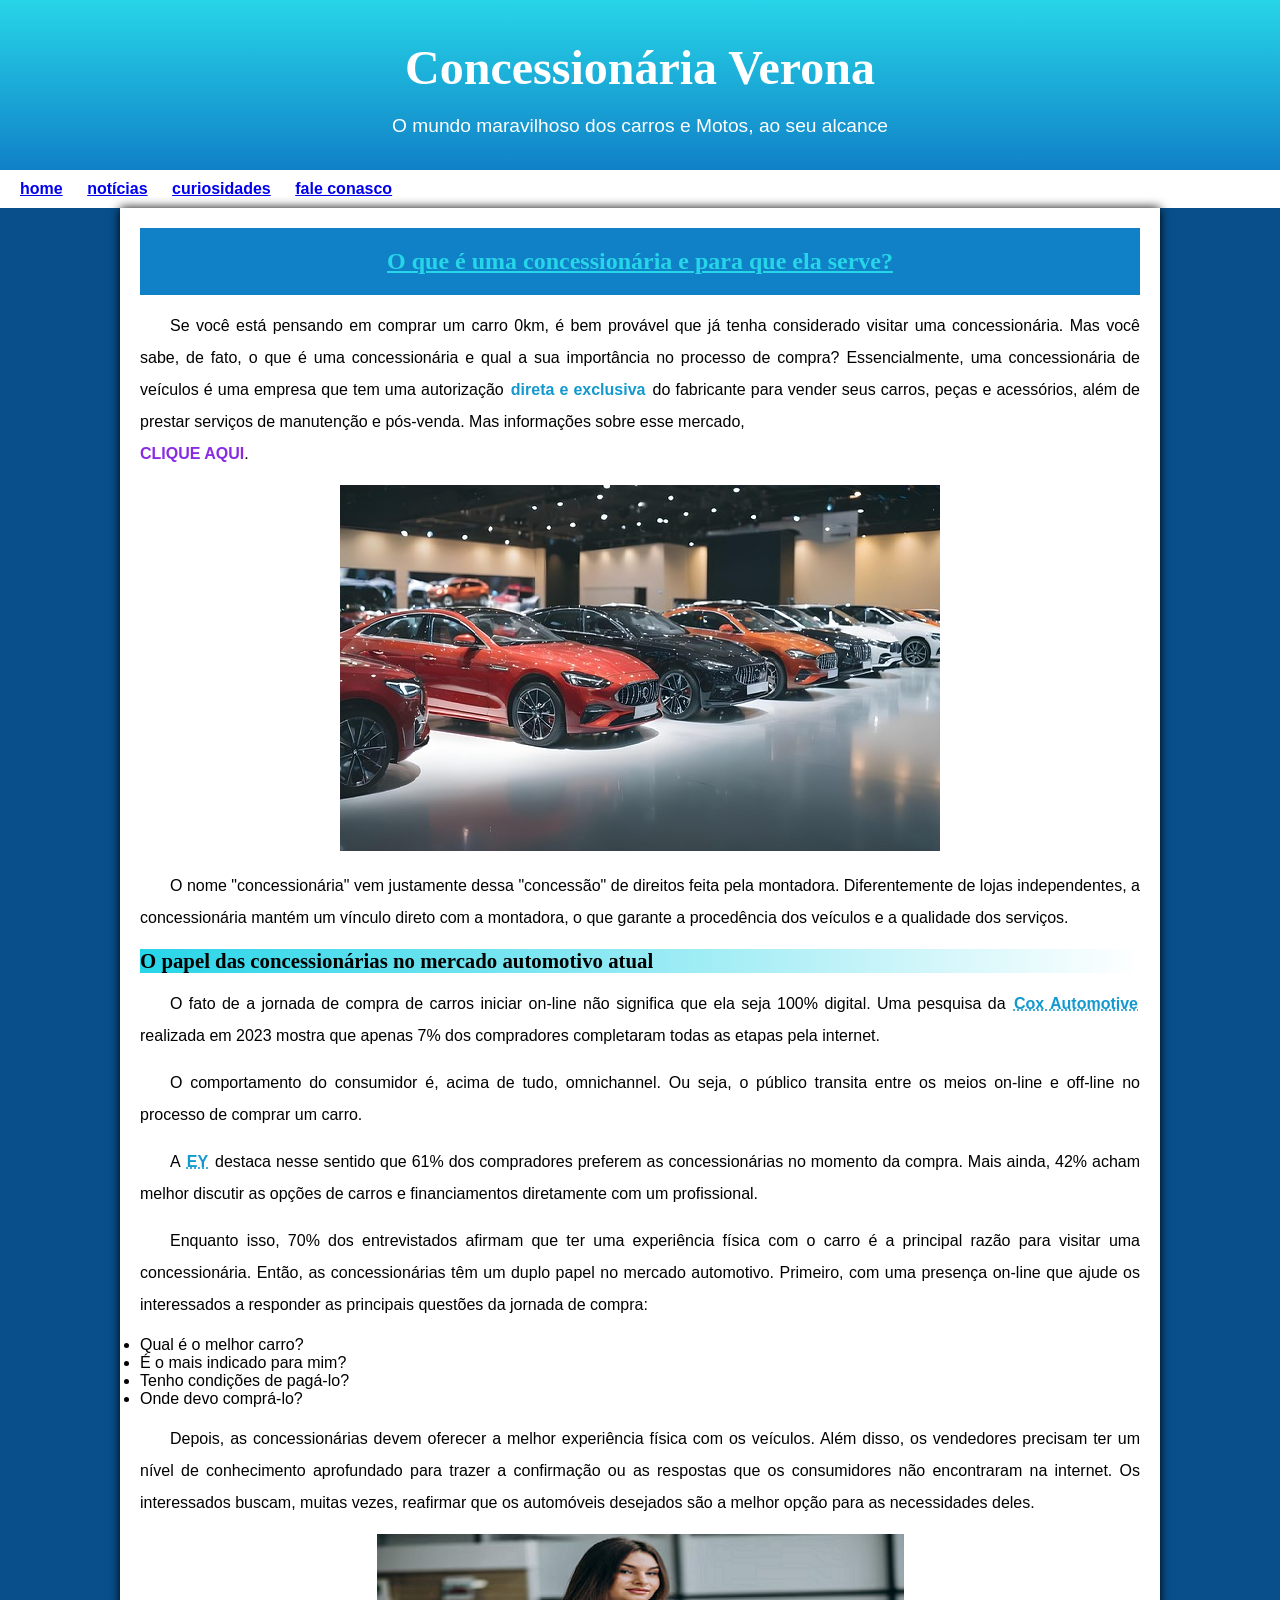
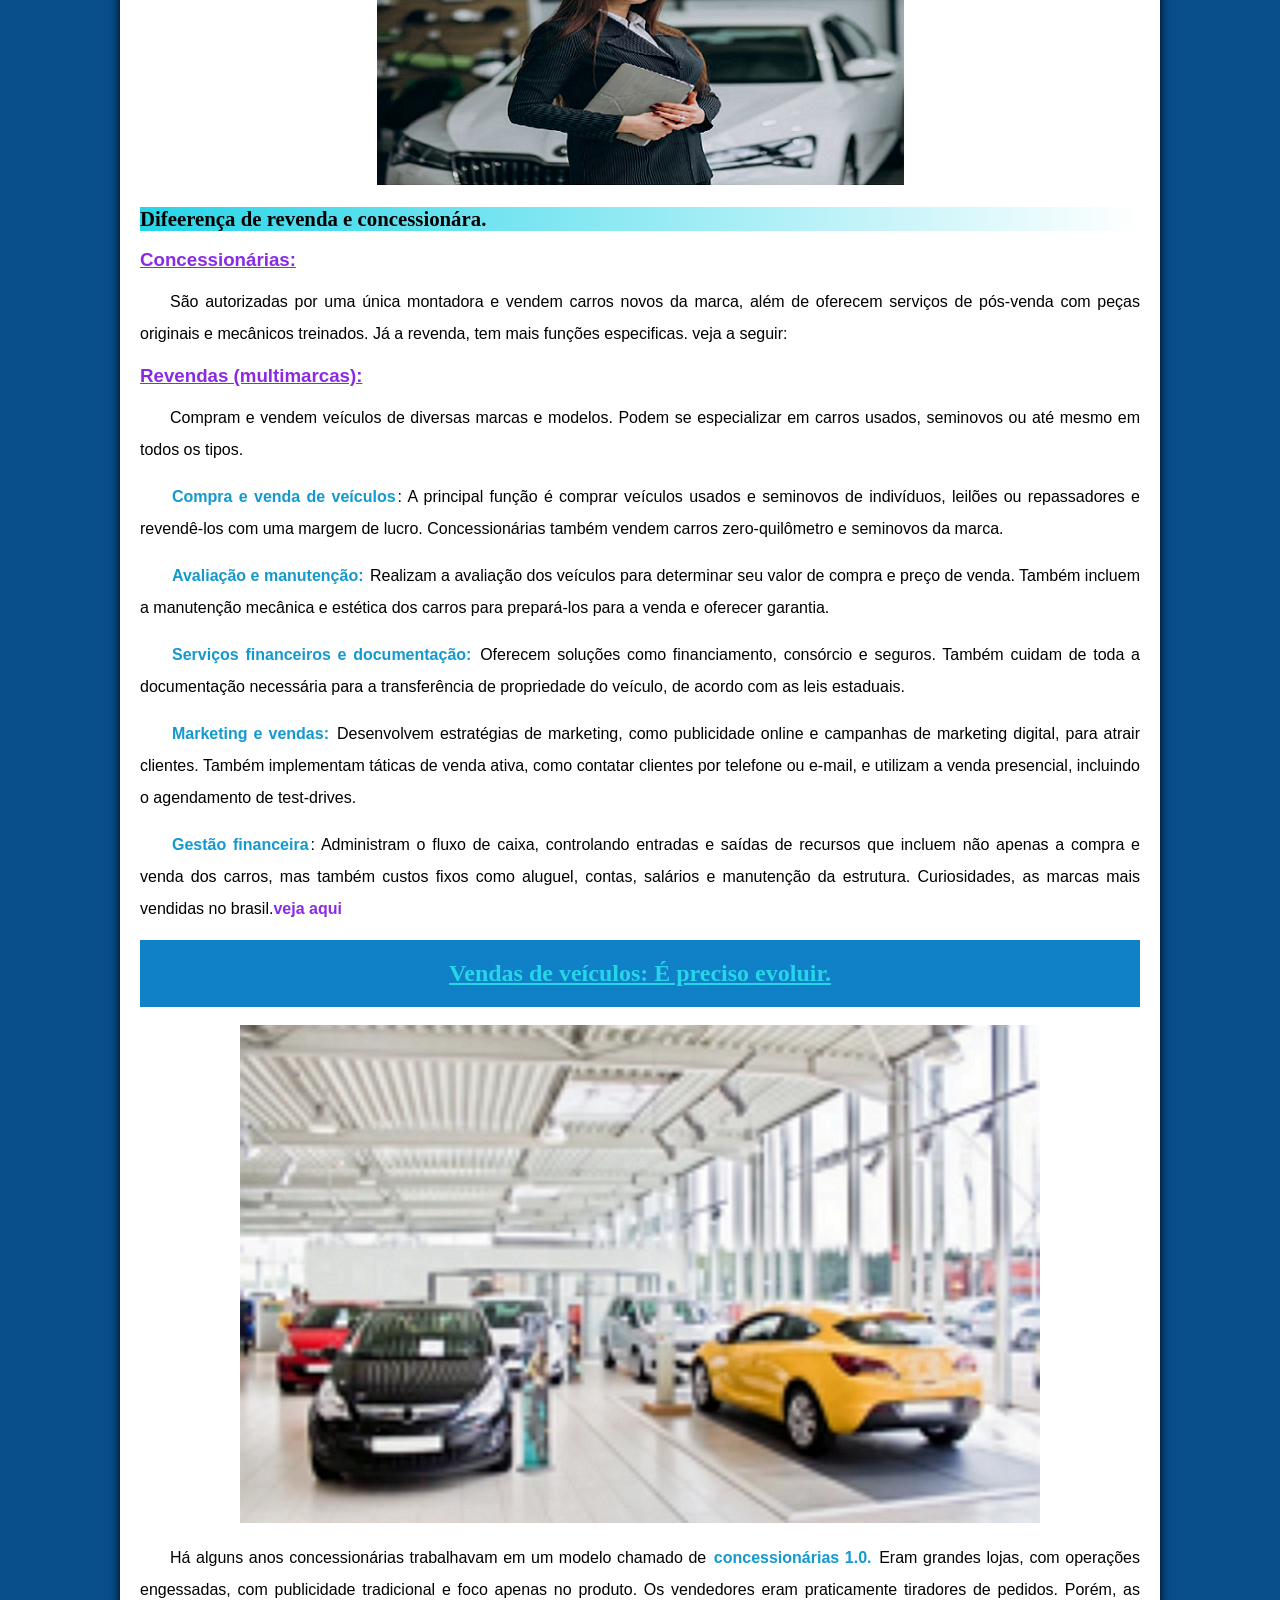
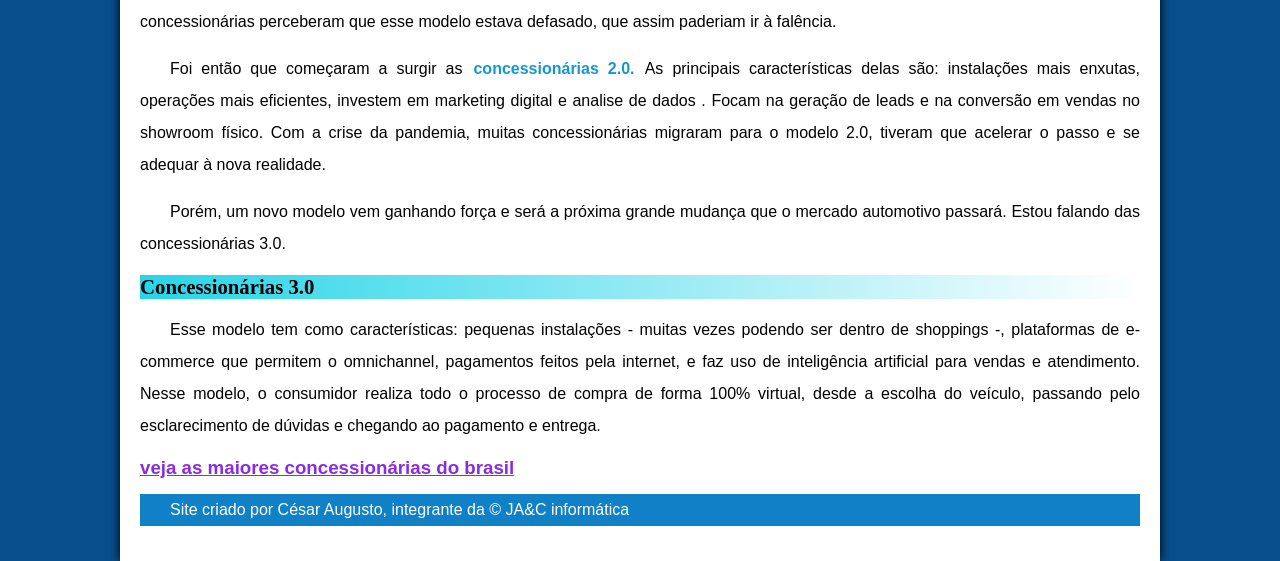
==== concessionaria/index.html @ 0d466f66 "Initial commit" ====
<!DOCTYPE html>
<html lang="pt-br">
<head>
    <meta charset="UTF-8">
    <meta name="viewport" content="width=device-width, initial-scale=1.0">
 <link rel="shortcut icon" href="imagens/cabriolet-icon.png" type="image/x-icon">

    <title>Concessionaria</title>
  <link rel="stylesheet" href="style.css">
</head>  


    <body>
        <header>
        <h1>Concessionária Verona </h1>
        <p>O mundo maravilhoso dos carros e Motos, ao seu alcance </p>

       </header>
       <nav>
        <a href="#">home</a>
        <a href="#">notícias</a>
        <a href="#">curiosidades</a>
        <a href="#">fale conasco</a>
       </nav>

       <main>
        <article> 
      
      
          <h1>O que é uma concessionária e para que ela serve?</h1>

<p>
  Se você está pensando em comprar um carro 0km, é bem provável que já tenha considerado visitar uma concessionária.
  Mas você sabe, de fato, o que é uma concessionária e qual a sua importância no processo de compra?
  Essencialmente, uma concessionária de veículos é uma empresa que tem uma autorização <strong>direta e exclusiva</strong>
  do fabricante para vender seus carros, peças e acessórios, além de prestar serviços de manutenção e pós-venda.

  Mas informações sobre esse mercado,<br><a href="https://motor1.uol.com.br/news"target="_blank"rel="external">CLIQUE AQUI</a>.
</p>

<center>
  <picture>
    <source media="(max-width: 400px)" srcset="imagens/Concessi300.png">
    <source media="(max-width:600px )" srcset="imagens/concessi400.png">
    <img src="imagens/concessi600.png" alt="">
  </picture>
</center>

<p>
  O nome "concessionária" vem justamente dessa "concessão" de direitos feita pela montadora.
    Diferentemente de lojas independentes, a concessionária mantém um vínculo direto com a montadora,
  o que garante a procedência dos veículos e a qualidade dos serviços.
</p>


<h2>O papel das concessionárias no mercado automotivo atual</h2>

<p>
  O fato de a jornada de compra de carros iniciar on-line não significa que ela seja 100% digital.
    Uma pesquisa da <strong><abbr title="maior empresa do mundo em soluções para o mercado automotivo">Cox Automotive</abbr></strong> realizada em 2023 mostra que apenas 7% dos compradores completaram todas as etapas pela internet.</p>
  <p>
    O comportamento do consumidor é, acima de tudo, omnichannel. Ou seja,
    o público transita entre os meios on-line e off-line no processo de comprar um carro.
  </p>


<p>
  A <strong><abbr title="Empresa global de consutoria e auditoria">EY</abbr></strong> destaca nesse sentido que 61% dos compradores preferem as concessionárias no momento da compra.
   Mais ainda, 42% acham melhor discutir as opções de carros e
  financiamentos diretamente com um profissional.
</p>

<p>
  Enquanto isso, 70% dos entrevistados  afirmam que ter uma experiência física
  com o carro é a principal razão para visitar uma concessionária.
  
  Então, as concessionárias têm um duplo papel no mercado automotivo. Primeiro,
   com uma presença on-line que ajude os interessados a responder as principais questões da jornada de compra:<br>
 </p>
<ul>
  
  <li>Qual é o melhor carro?</li>
  <li>É o mais indicado para mim?</li>
  <li>Tenho condições de pagá-lo?</li>
  <li>Onde devo comprá-lo?</li>
</ul>
 <p>
    Depois, as concessionárias devem oferecer a melhor experiência física com os veículos. Além disso,
    os vendedores precisam ter um nível de conhecimento aprofundado para trazer a confirmação ou as
    respostas que os consumidores não encontraram na internet. Os interessados buscam,
    muitas vezes, reafirmar que os automóveis desejados são a melhor opção para as necessidades deles.
  </p>

  <center>
    <picture>
     <source media="(max-width:500px )" srcset="imagens/vendedora-pequena.png">
    <img src="imagens/vendedoragrande.png" alt="imagem de uma vendedoragrande">
    </picture>
  </center><br>

<aside>

 <h2>Difeerença de revenda e concessionára.</h2><br>

<h3>Concessionárias: </h3>
<p>
  São autorizadas por uma única montadora e vendem carros novos da marca,
  além de oferecem serviços de pós-venda com peças originais e mecânicos treinados.
  Já a revenda, tem mais funções especificas. veja a seguir:
</p>

<h3>Revendas (multimarcas): </h3>
<p>
  Compram e vendem veículos de diversas marcas e modelos.
   Podem se especializar em carros usados, seminovos ou até mesmo em todos os tipos.
</p>
                       
<p>
  <strong>Compra e venda de veículos</strong>: A principal função é comprar veículos usados e seminovos de indivíduos,
  leilões ou repassadores e revendê-los com uma margem de lucro.
  Concessionárias também vendem carros zero-quilômetro e seminovos da marca.
</p>

<p>
  <strong>Avaliação e manutenção:</strong> Realizam a avaliação dos veículos para determinar seu valor de compra e preço de venda.
  Também incluem a manutenção mecânica e estética dos carros para prepará-los para a venda e oferecer garantia.
</p>

<p>
  <strong>Serviços financeiros e documentação:</strong> Oferecem soluções como financiamento, consórcio e seguros.
  Também cuidam de toda a documentação necessária para a transferência de propriedade do veículo, de acordo com as leis estaduais.
</p>

<p>
<strong>Marketing e vendas:</strong> Desenvolvem estratégias de marketing, como publicidade online e campanhas de marketing digital,
  para atrair clientes. Também implementam táticas de venda ativa, como contatar clientes por telefone ou e-mail,
  e utilizam a venda presencial, incluindo o agendamento de test-drives.
</p>

<p>
  <strong>Gestão financeira</strong>: Administram o fluxo de caixa, controlando entradas e saídas de recursos que incluem não apenas a
  compra e venda dos carros, mas também custos fixos como aluguel,
  contas, salários e manutenção da estrutura.

 Curiosidades, as marcas mais vendidas no brasil.<a href="https://www.minutoseguros.com.br/blog/as-marcas-de-carro-mais-vendidas-no-brasil" target="_blank"rel="external">veja aqui</a></p>
</p>
</aside>

  


                                <h1>Vendas de veículos: É preciso evoluir.</h1>
                                <br>

   <center>
     <picture>
      <source media="(max-width: 500px)" srcset="imagens/loja300.png">
     <source media="(max-width:800px )" srcset="imagens/loja500.png">
      <img src="imagens/loja800.png" alt="">
       </picture>
   </center>                      
                                
<p>
  Há alguns anos concessionárias trabalhavam em um modelo  chamado  de <strong>concessionárias 1.0.</strong>
  Eram grandes lojas, com operações engessadas, com publicidade tradicional e foco apenas no produto.
   Os vendedores eram praticamente tiradores de pedidos. Porém, as concessionárias perceberam que esse modelo  estava defasado,
  que assim paderiam ir à falência.
</p> 
<p>
  Foi então que começaram a surgir as <strong>concessionárias 2.0.</strong> As principais características delas são:
   instalações mais enxutas, operações mais eficientes, investem em marketing digital e analise de dados .
   Focam na geração de leads e na conversão em vendas no showroom físico.
  Com a crise da pandemia, muitas concessionárias migraram para o modelo 2.0,
  tiveram que acelerar o passo e se adequar à nova realidade.
</p>
 <p>
   Porém, um novo modelo vem ganhando força e será a próxima grande mudança que o mercado automotivo passará. 
   Estou falando das concessionárias 3.0.
 </p>

                                  <h2>Concessionárias 3.0</h2>
<p>
  Esse modelo tem como características:
  pequenas instalações - muitas vezes podendo ser dentro de shoppings -,
  plataformas de e-commerce que permitem o omnichannel,
   pagamentos feitos pela internet, e faz uso de inteligência artificial para vendas e atendimento.
  Nesse modelo, o consumidor  realiza todo o processo de compra de forma 100% virtual,
  desde a escolha do veículo, passando pelo esclarecimento de dúvidas e chegando ao pagamento e entrega.
   <h3><a href="https://www.infomoney.com.br/colunistas/o-mundo-sobre-muitas-rodas/o-rico-setor-dos-grupos-de-concessionarias"target="_blank" rel="external">veja as maiores concessionárias do brasil</a></p></h3>



<p></p>

        </article>
        <footer>
          <p>Site criado por César Augusto, integrante da &copy; JA&C informática </p>
        </footer>
       </main>


</body>
</html>
---- concessionaria/style.css ----
@charset "UTF-8";
@import url('https://fonts.googleapis.com/css2?family=Metal+Mania&display=swap');

@font-face {
    font-family: 'legal';
    src: url('../fontes/bonello\ \(1\)/')format('opentype');
    src: url('..fontes/midnight_gelactic/')format('opentype');
    font-weight: normal;
}


:root{
   --Cor1: #084F8C;
   --cor2: #1081C7;
   --cor3: #1399CF;
   --cor4: #18ABCC;
   --cor5: #27D5E8;
   --fonte-padrao: Areial,verdana,sans-serif;
   --fonte-n2:'bonelo',cursive;
   --fonte-n3:'midnight_gelactic',cursive;

}
*{
    margin: 0px;
    padding: 0px;
}
body{
    background-color: var(--Cor1);
    font-family: var(--fonte-padrao);
}
header {

    background-image: linear-gradient(to bottom,var(--cor5),var(--cor2));
   min-height: 130px;
   text-align: center;
   padding-top: 40px;

    
}
header > h1{
    color: white;
    font-family: var(--fonte-n2);
    margin-bottom: 20px;
    font-size: 3em;

}
header > p {
    color: white;
    font-family: var(--fonte-padrao);
    font-size: 1.2em;
    max-width: 600px;
    margin: auto;
    padding-right: 10px;
    padding-left: 10px;

}
nav {
    background-color: white;
    padding: 10px;
    box-shadow: 0px 0px 0px black;

}
nav > a {

    padding: 10px;
    text-align: center;
     font-weight: bold;
     border-radius: 5px;
     transition-duration: 0.7s;
}
nav > a:hover{
    background-color: var(--Cor1);
    color: var(--cor5);
}
main h1{
    background-color: var(--cor2);
    color: var(--cor5);
    font-family:var(--fonte-n3) ;
    padding: 20px;
    text-align: center;
    text-decoration: underline;

}
main h2{
    font-family: var(--fonte-n3);
    font-size: 1.3em;
    background-image: linear-gradient(to right,var(--cor5),transparent);

}
main h3{
    text-decoration: underline;
    color: blueviolet;
}
main{
    background-color: white;
    min-width: 300px;
    max-width: 1000px;
    padding: 20px;
    background-color: white;
margin: auto;
    box-shadow: 0px 0px 10px black;
}
main p{
    margin: 15px 0px 15px 0px;
    text-align: justify;
    text-indent: 30px;
    line-height: 2em;
}
main img.pequena{
    max-width: 350px;
}

main strong {
    color: var(--cor3);
    font-weight: bold;
    padding: 2px ;
}
main a {
    text-decoration: none;
    font-weight: bold;
    color: blueviolet;
}
main a:hover{
    text-decoration: underline;
    color: red;
}

footer {
    background-color: var(--cor2);
    color: white;
}
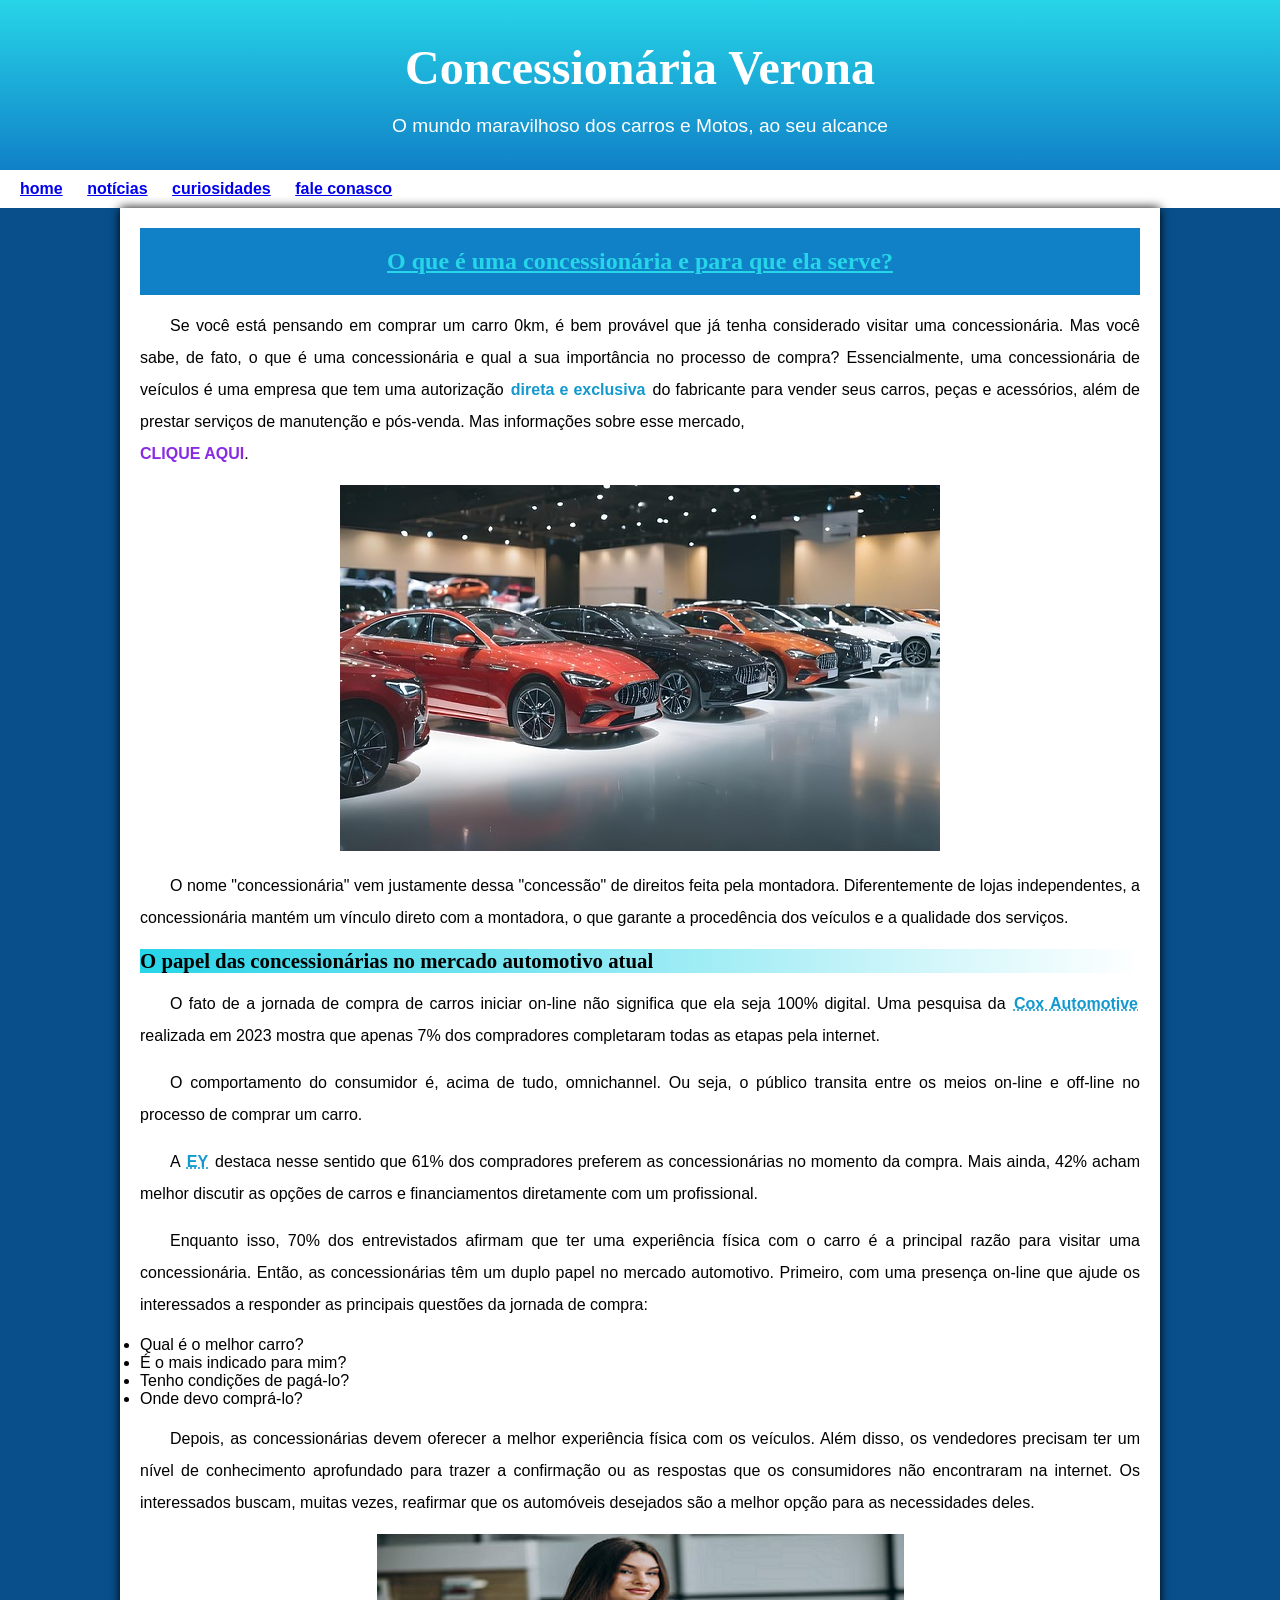
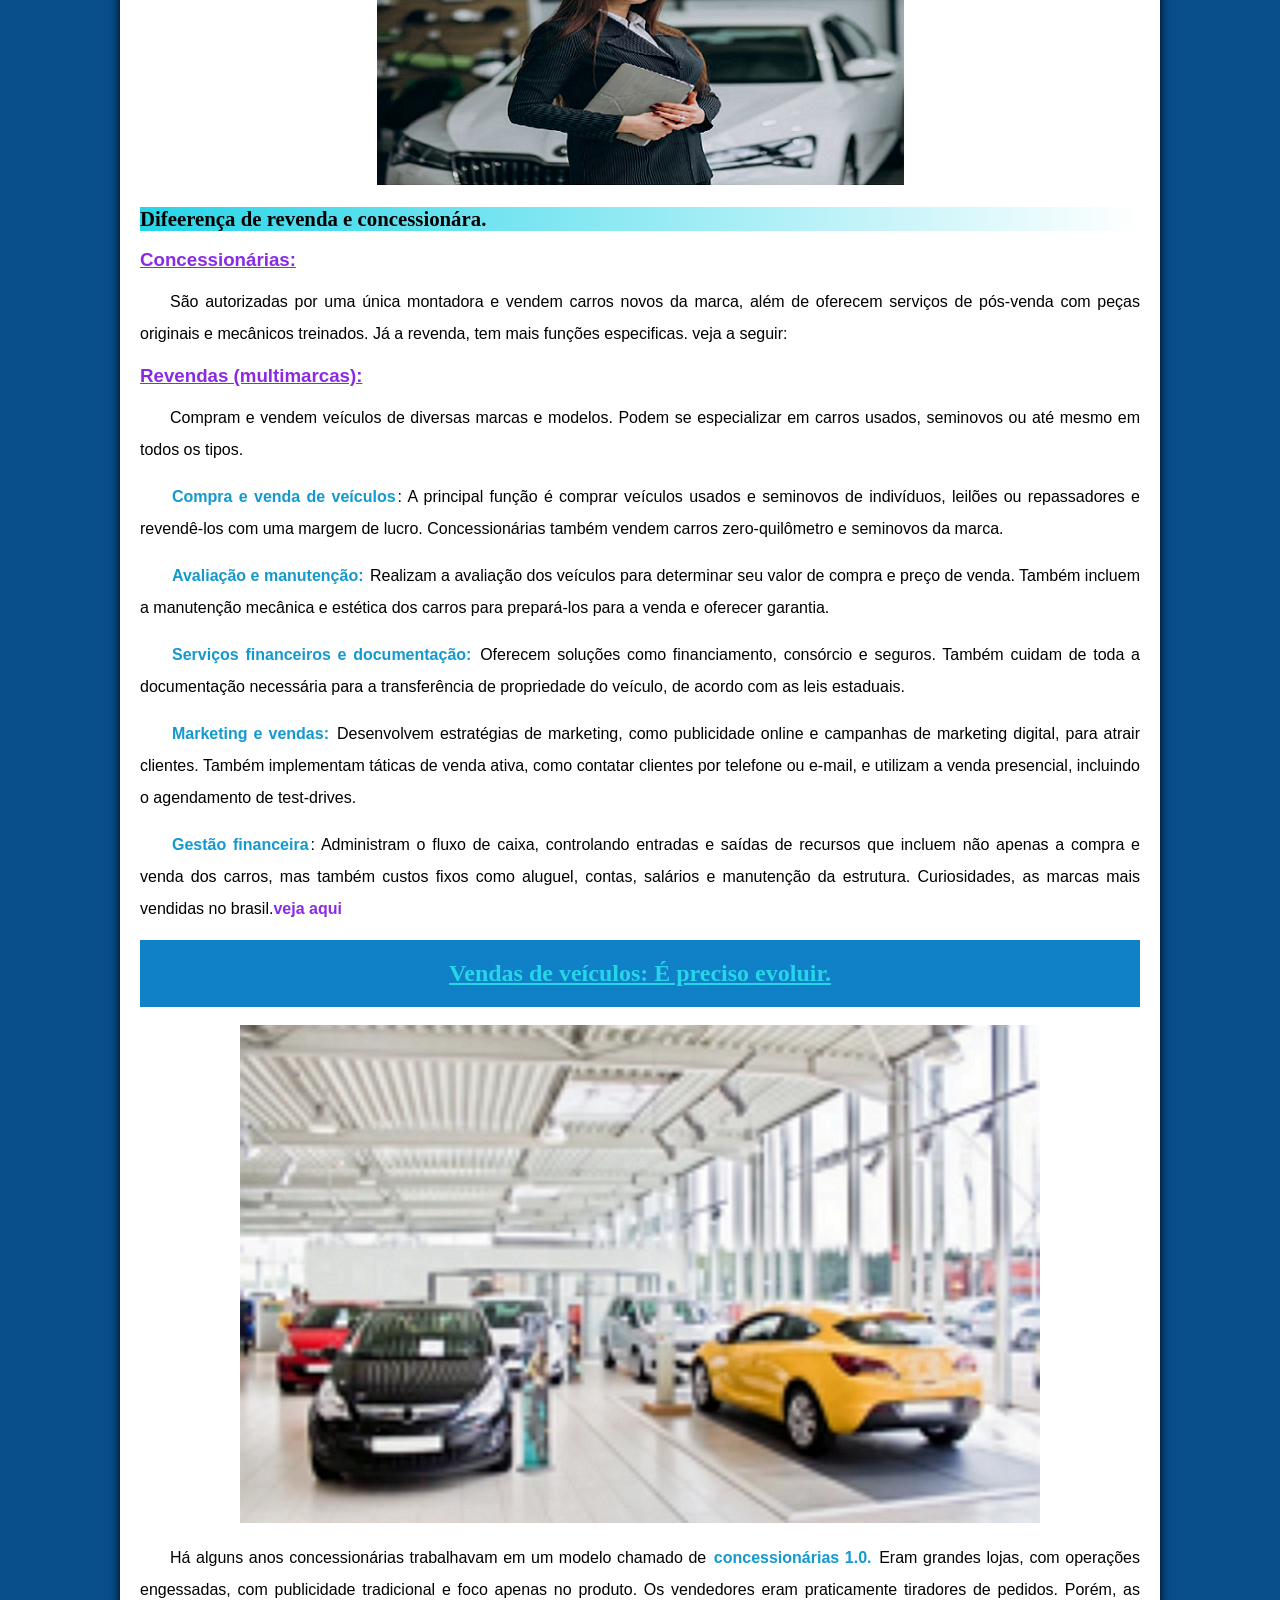
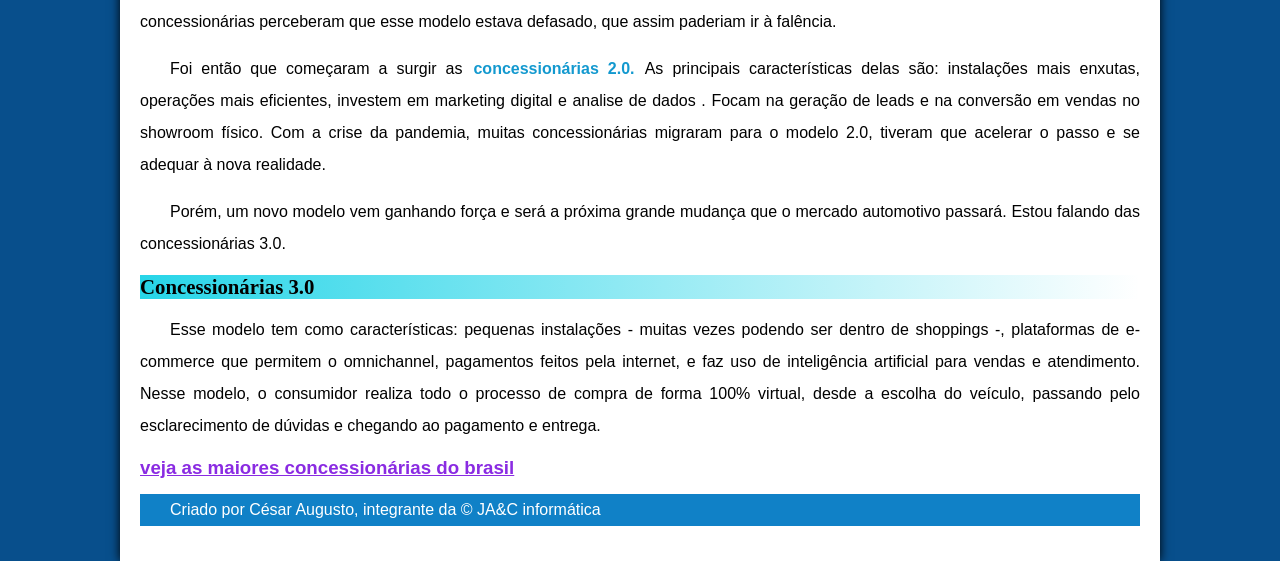
==== commit d7a125d0: "reduzi o texto do rodape" ====
--- a/concessionaria/index.html
+++ b/concessionaria/index.html
@@ -194,7 +194,7 @@
 
         </article>
         <footer>
-          <p>Site criado por César Augusto, integrante da &copy; JA&C informática </p>
+          <p>Criado por César Augusto, integrante da &copy; JA&C informática </p>
         </footer>
        </main>
 
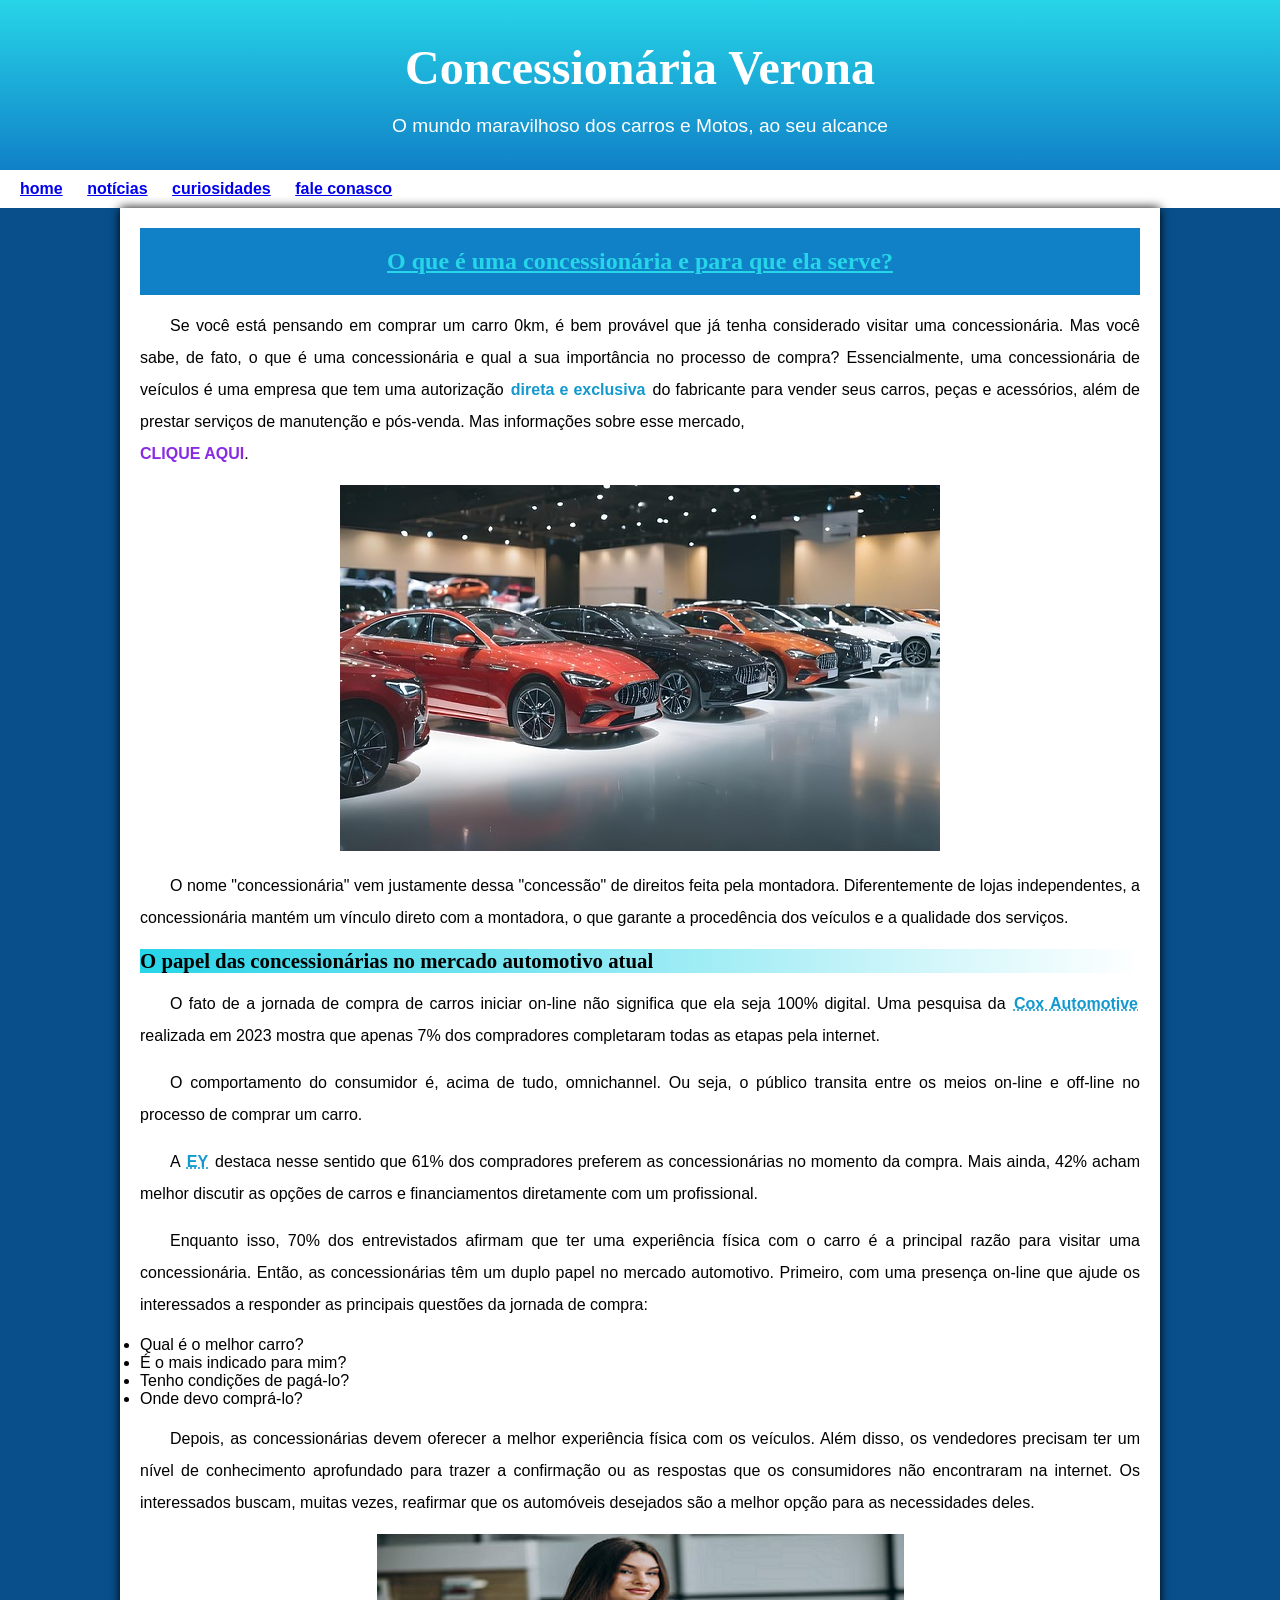
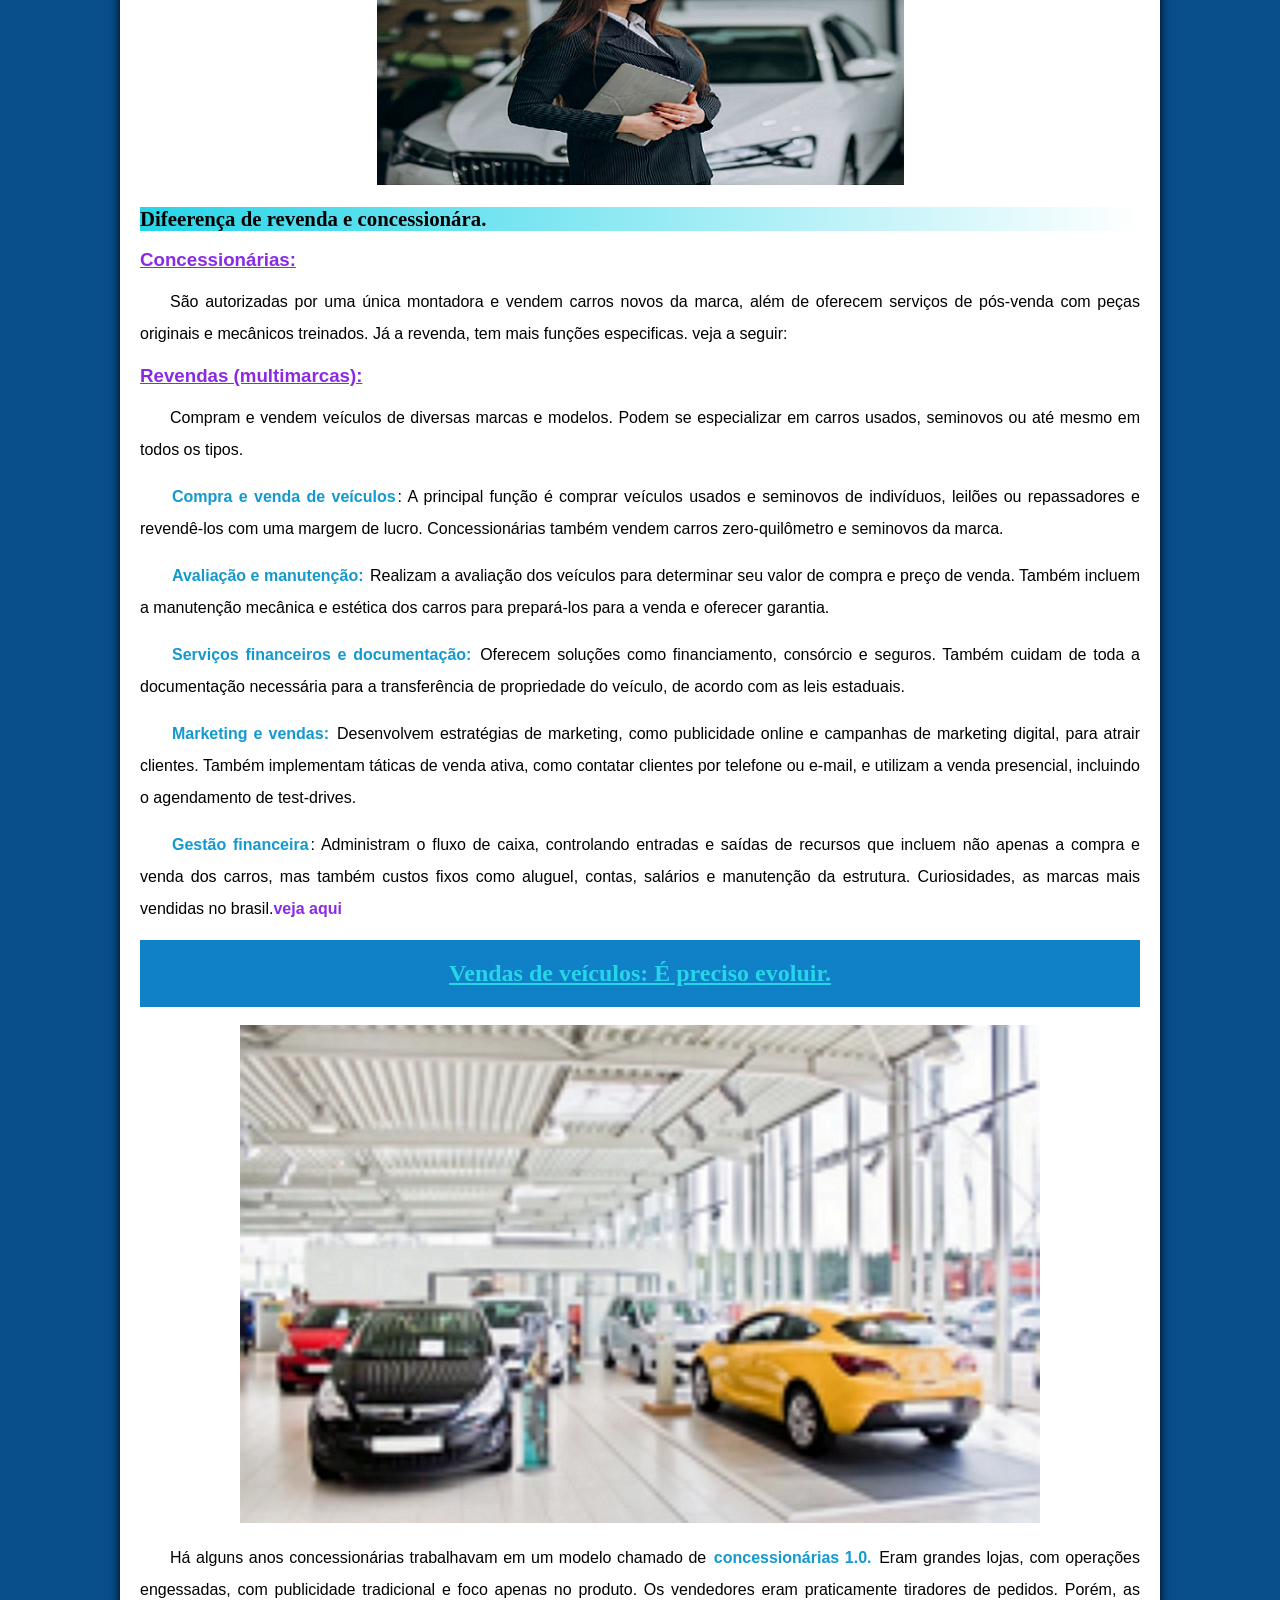
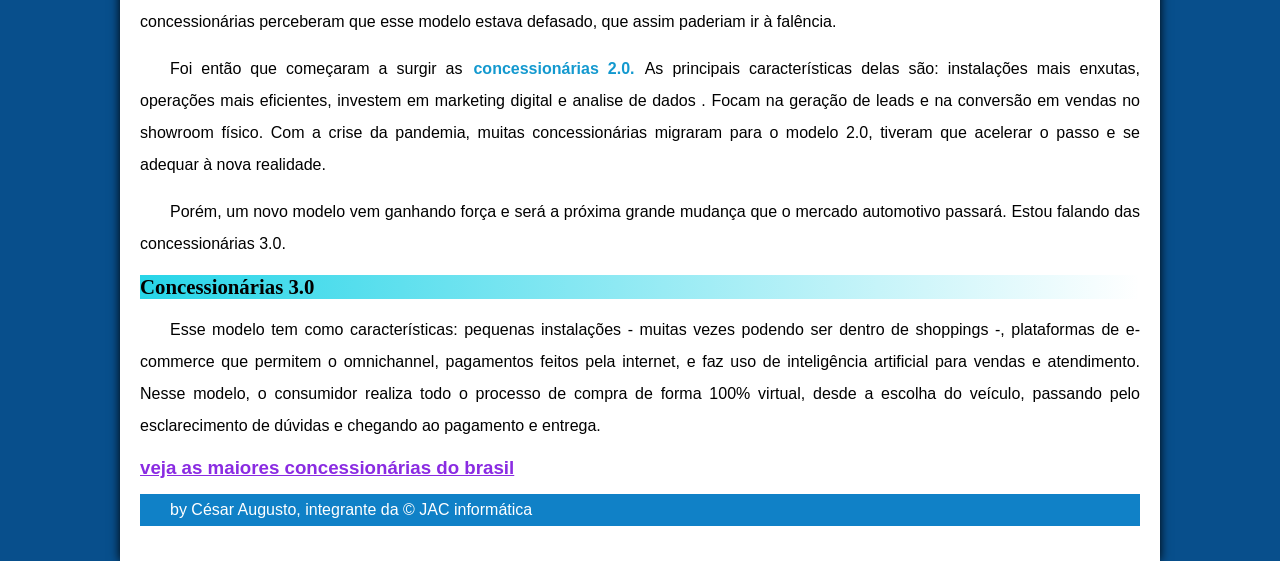
==== commit 510738a0: "otimizei o footer" ====
--- a/concessionaria/index.html
+++ b/concessionaria/index.html
@@ -194,7 +194,7 @@
 
         </article>
         <footer>
-          <p>Criado por César Augusto, integrante da &copy; JA&C informática </p>
+          <p>by  César Augusto, integrante da &copy; JAC informática </p>
         </footer>
        </main>
 
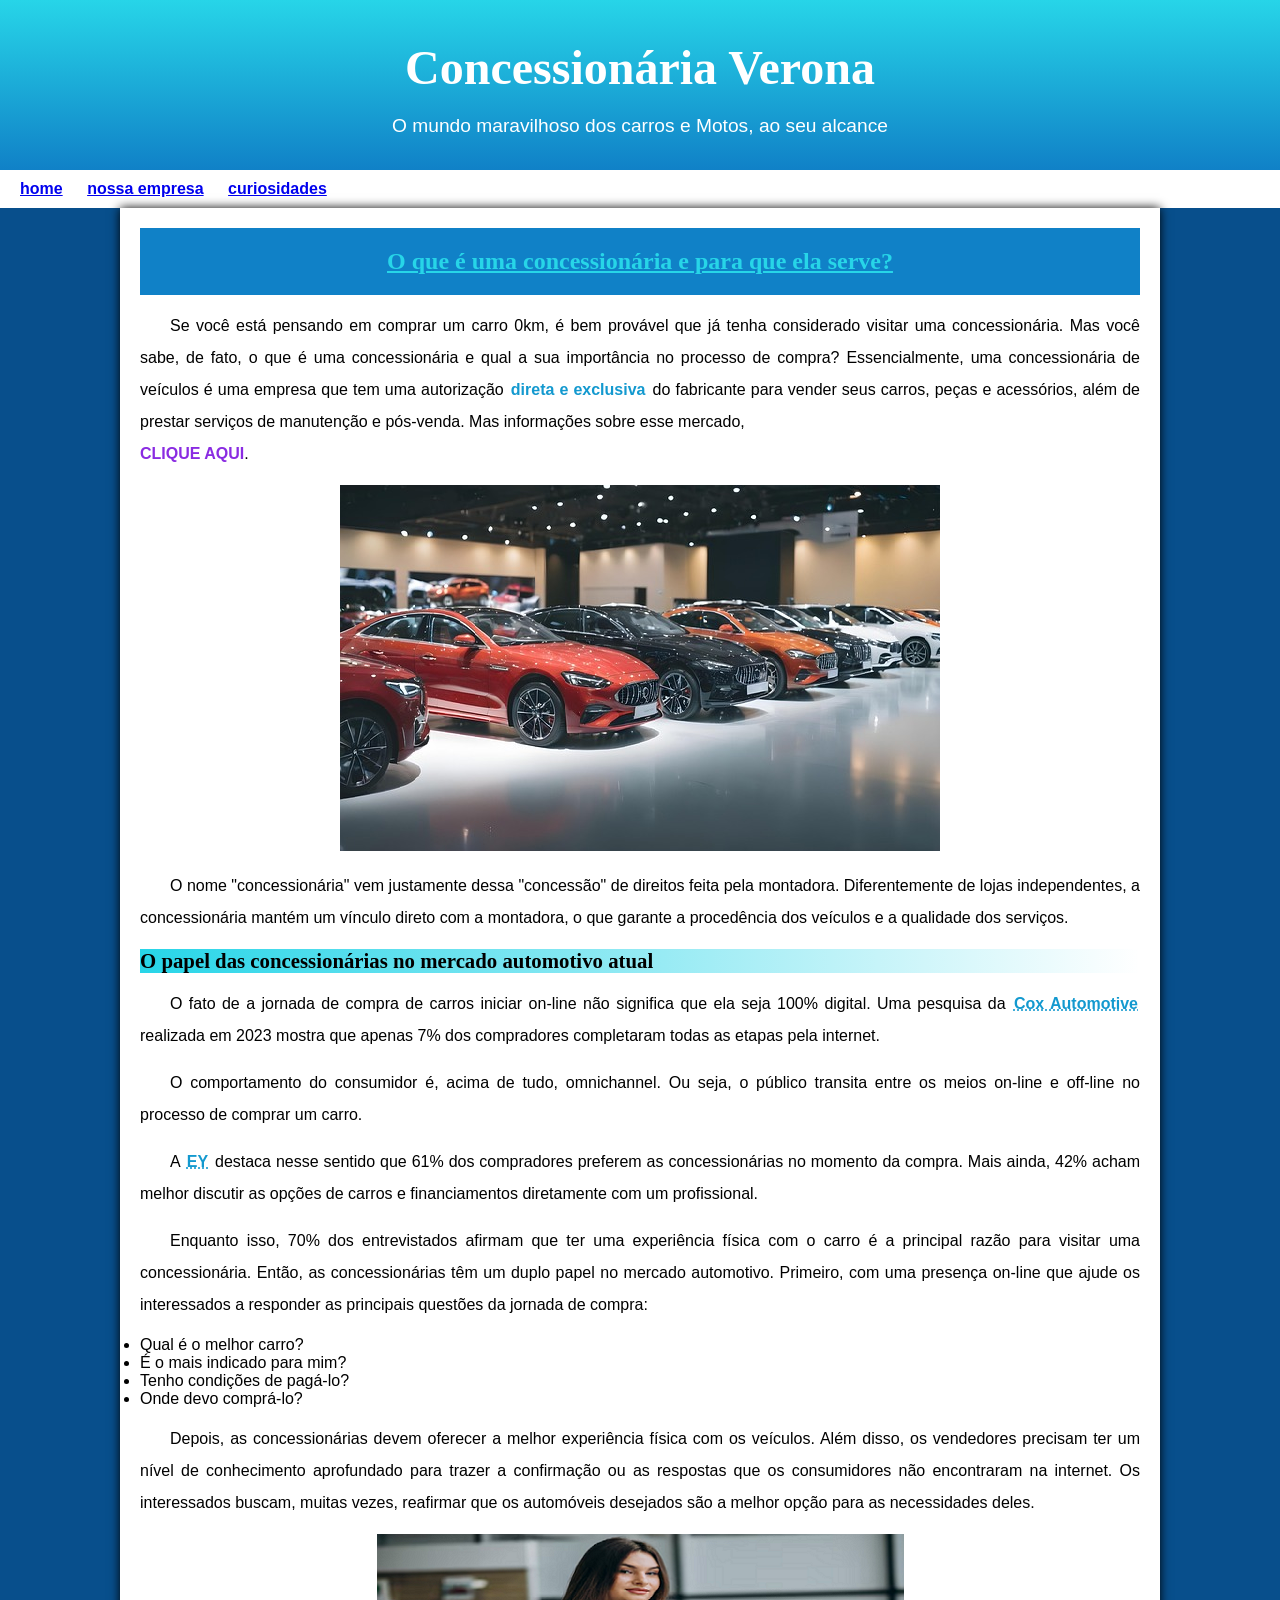
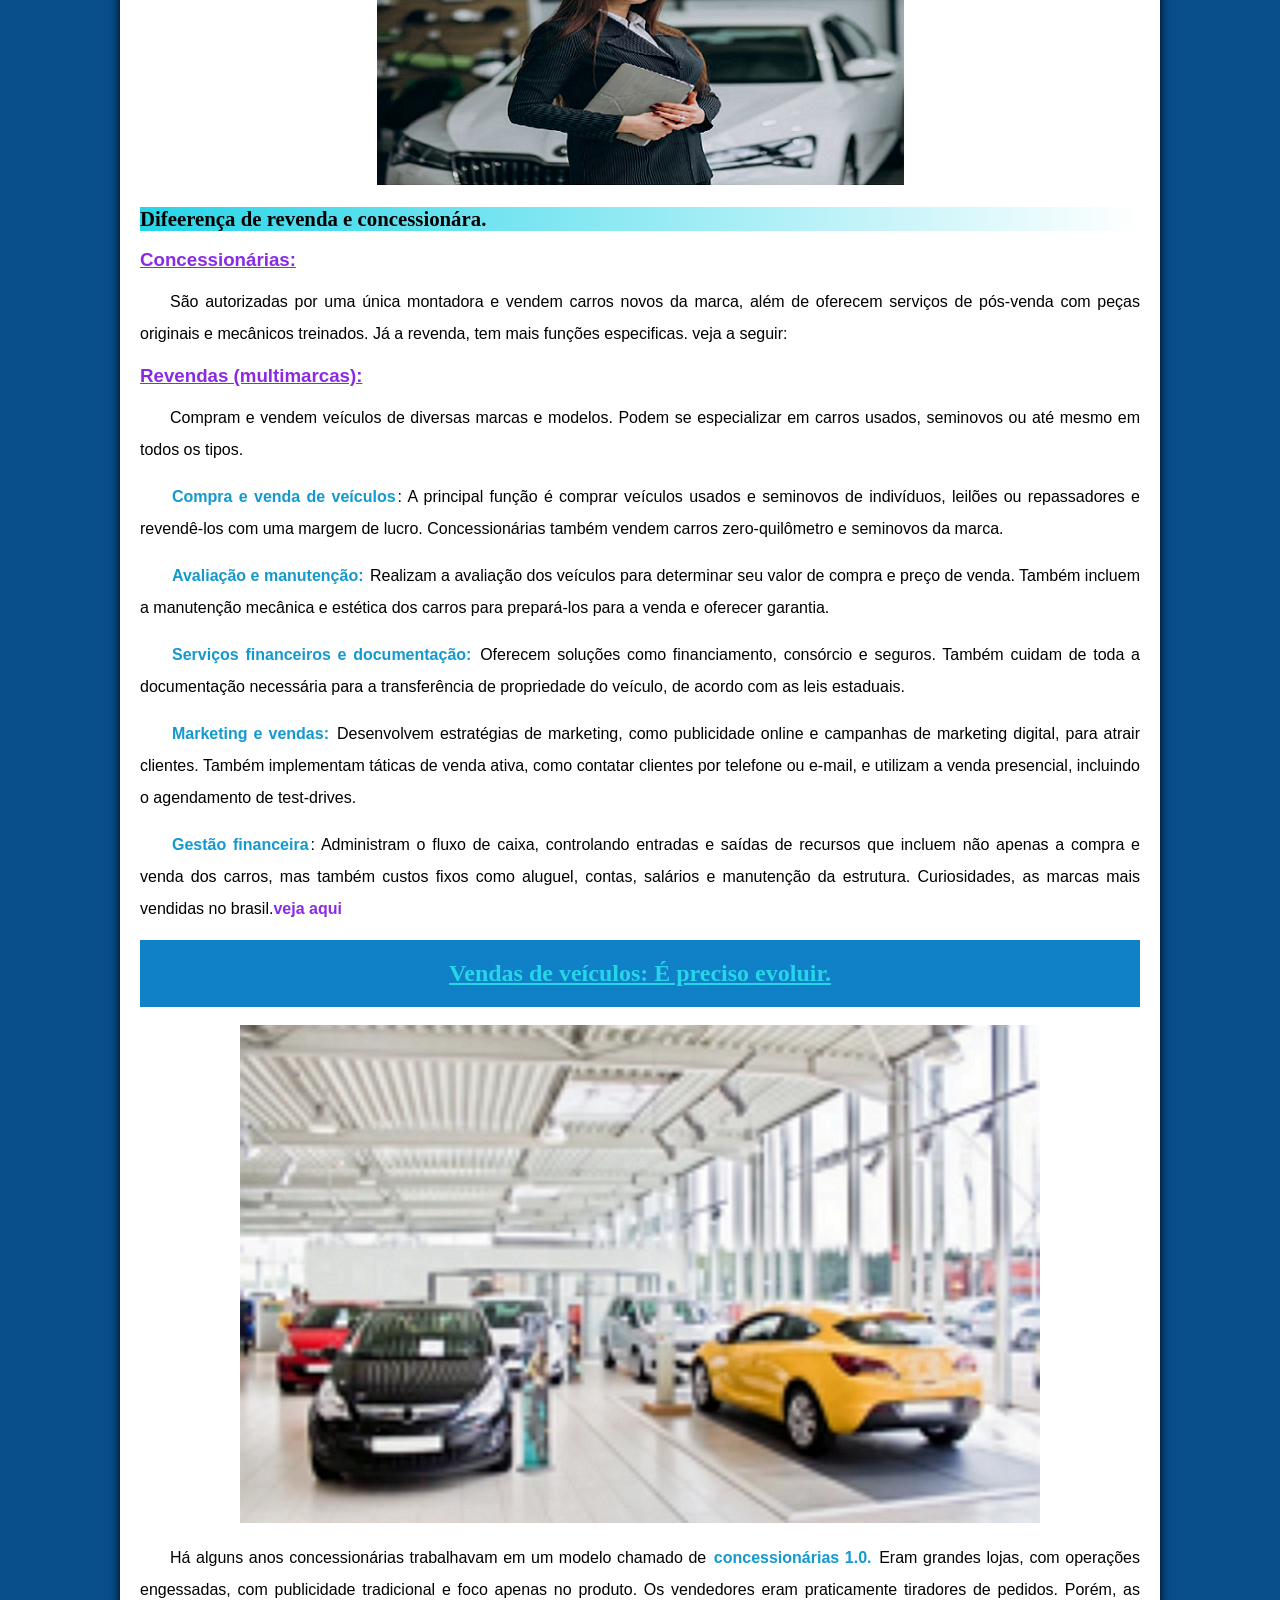
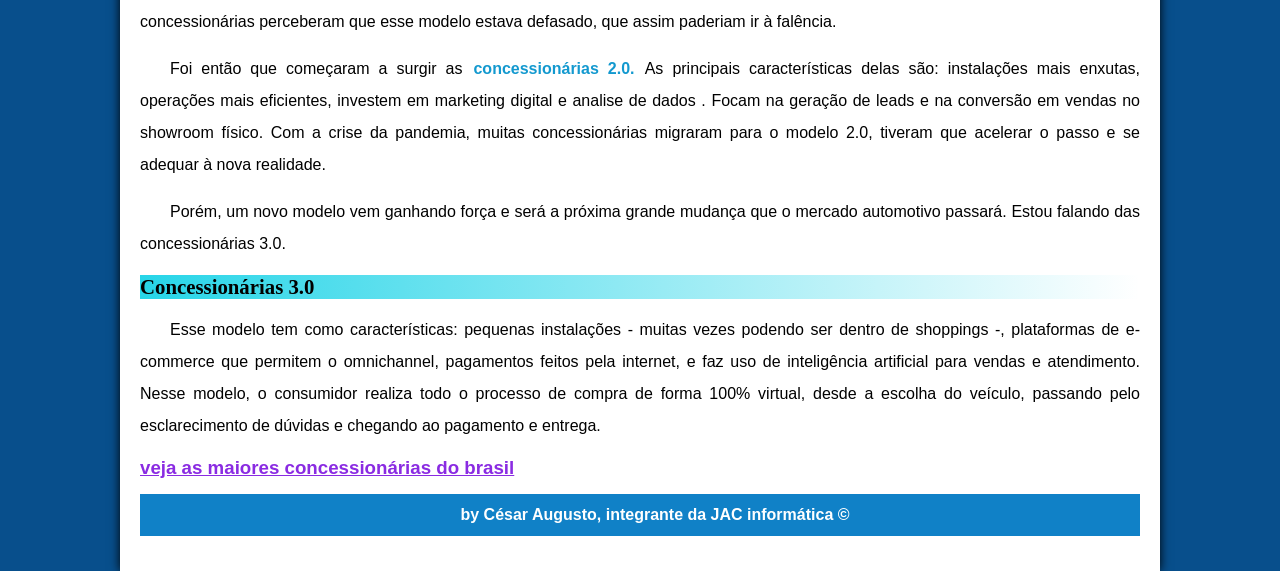
==== commit c35e75c3: "completando as paginas" ====
--- a/concessionaria/index.html
+++ b/concessionaria/index.html
@@ -18,9 +18,8 @@
        </header>
        <nav>
         <a href="#">home</a>
-        <a href="#">notícias</a>
-        <a href="#">curiosidades</a>
-        <a href="#">fale conasco</a>
+        <a href="pag2.html"rel="next" target= " _self">nossa empresa</a>
+        <a href="pag3.html"rel="next"target= "_self">curiosidades</a>
        </nav>
 
        <main>
@@ -194,7 +193,7 @@
 
         </article>
         <footer>
-          <p>by  César Augusto, integrante da &copy; JAC informática </p>
+          <p>by  César Augusto, integrante da JAC informática  &copy;</p>
         </footer>
        </main>
 
--- a/concessionaria/style.css
+++ b/concessionaria/style.css
@@ -125,7 +125,12 @@
     color: red;
 }
 
-footer {
+footer >p{
     background-color: var(--cor2);
     color: white;
+    font-size: 1em;
+    font-weight: bold;
+    padding: 5px;
+    text-align: center;
+  
 }
